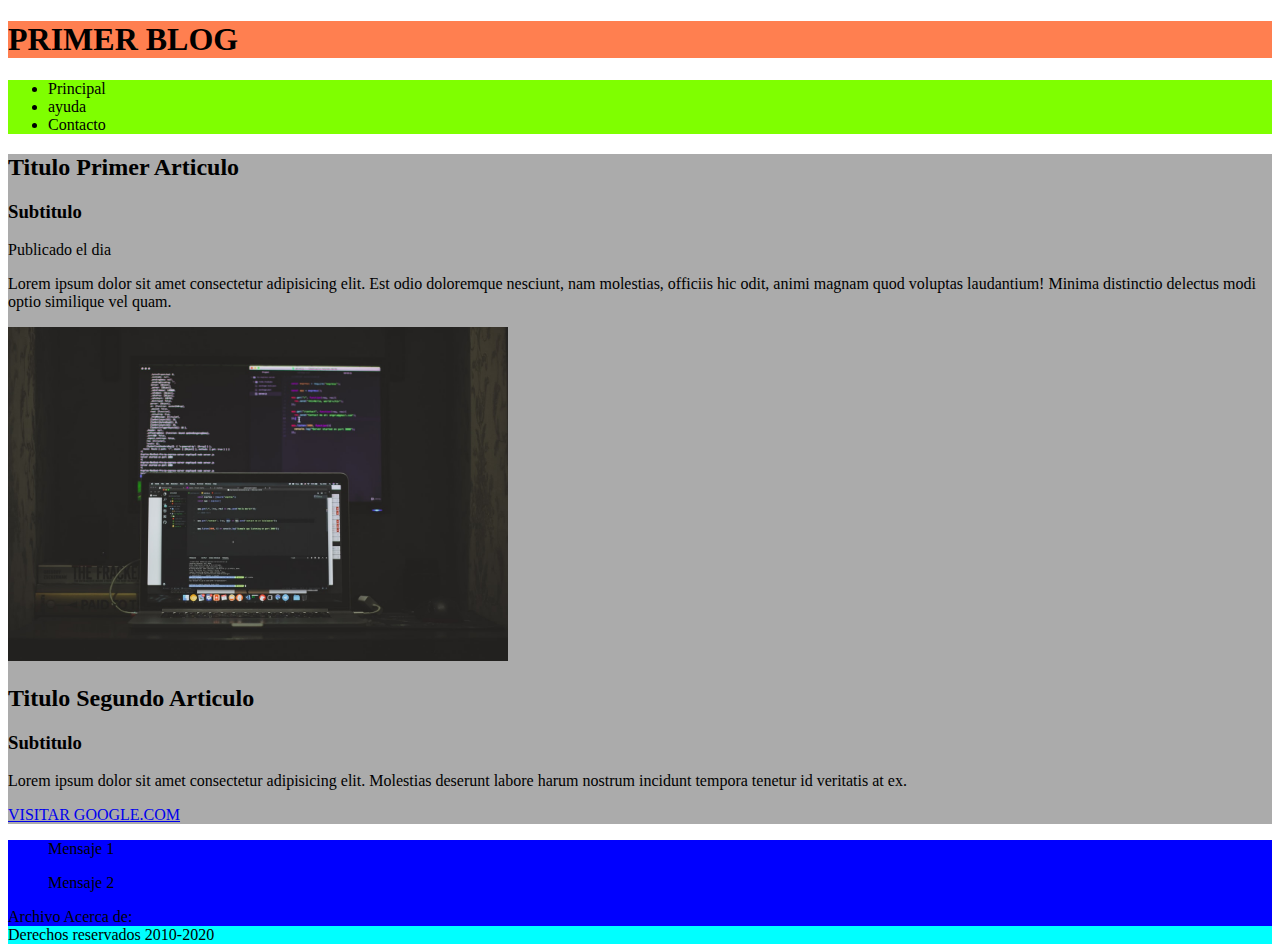
==== Index.html @ 98642467 "CREATE = Montaje de HTML sin Css" ====
<!doctype html>
<html lang="es">
<head>
    <meta charset="UTF-8">
    <meta name="viewport"
          content="width=device-width, user-scalable=no, initial-scale=1.0, maximum-scale=1.0, minimum-scale=1.0">
    <meta http-equiv="X-UA-Compatible" content="ie=edge">
    <meta name="description" content="Esta es la descripcion de la pagina web">

    <title>Index HTTML</title>
</head>
<body>
    <header style="background-color: coral;">
        <h1>PRIMER BLOG</h1>
    </header>

    <nav style="background-color: chartreuse;">
        <ul>
            <li>Principal</li>
            <li>ayuda</li>
            <li>Contacto</li>
        </ul>
    </nav>

    <section style="background-color: rgba(0, 0, 0, 0.33);">
        <article>
            <hgroup>
                <h2>Titulo Primer Articulo</h2>
                <h3>Subtitulo</h3>
            </hgroup>
            
            <time datetime="12-08-2020"> Publicado el dia</time>
            <p>Lorem ipsum dolor sit amet consectetur adipisicing elit. Est odio doloremque nesciunt, nam molestias, officiis hic odit, animi magnam quod voluptas laudantium! Minima distinctio delectus modi optio similique vel quam.</p>
            <img src="code.jpg" alt="" style="width: 500px; margin: auto;">
        </article>

        <article>
            <hgroup>
                <h2>Titulo Segundo Articulo</h2>
                <h3>Subtitulo</h3>                
            </hgroup>

            <p>Lorem ipsum dolor sit amet consectetur adipisicing elit. Molestias deserunt labore harum nostrum incidunt tempora tenetur id veritatis at ex.</p>
            <footer>
                <a href="www.google.com">VISITAR GOOGLE.COM</a>
            </footer>
        </article>
    </section>

    <aside style="background-color: blue;">
        <blockquote cite="http://google.com">
            Mensaje 1
        </blockquote>
        <blockquote cite="Http://google.com">
            Mensaje 2
        </blockquote>
        Archivo

        Acerca de: 
    </aside>

    <footer style="background-color: aqua;">
        Derechos reservados 2010-2020
    </footer>
</body>
</html>
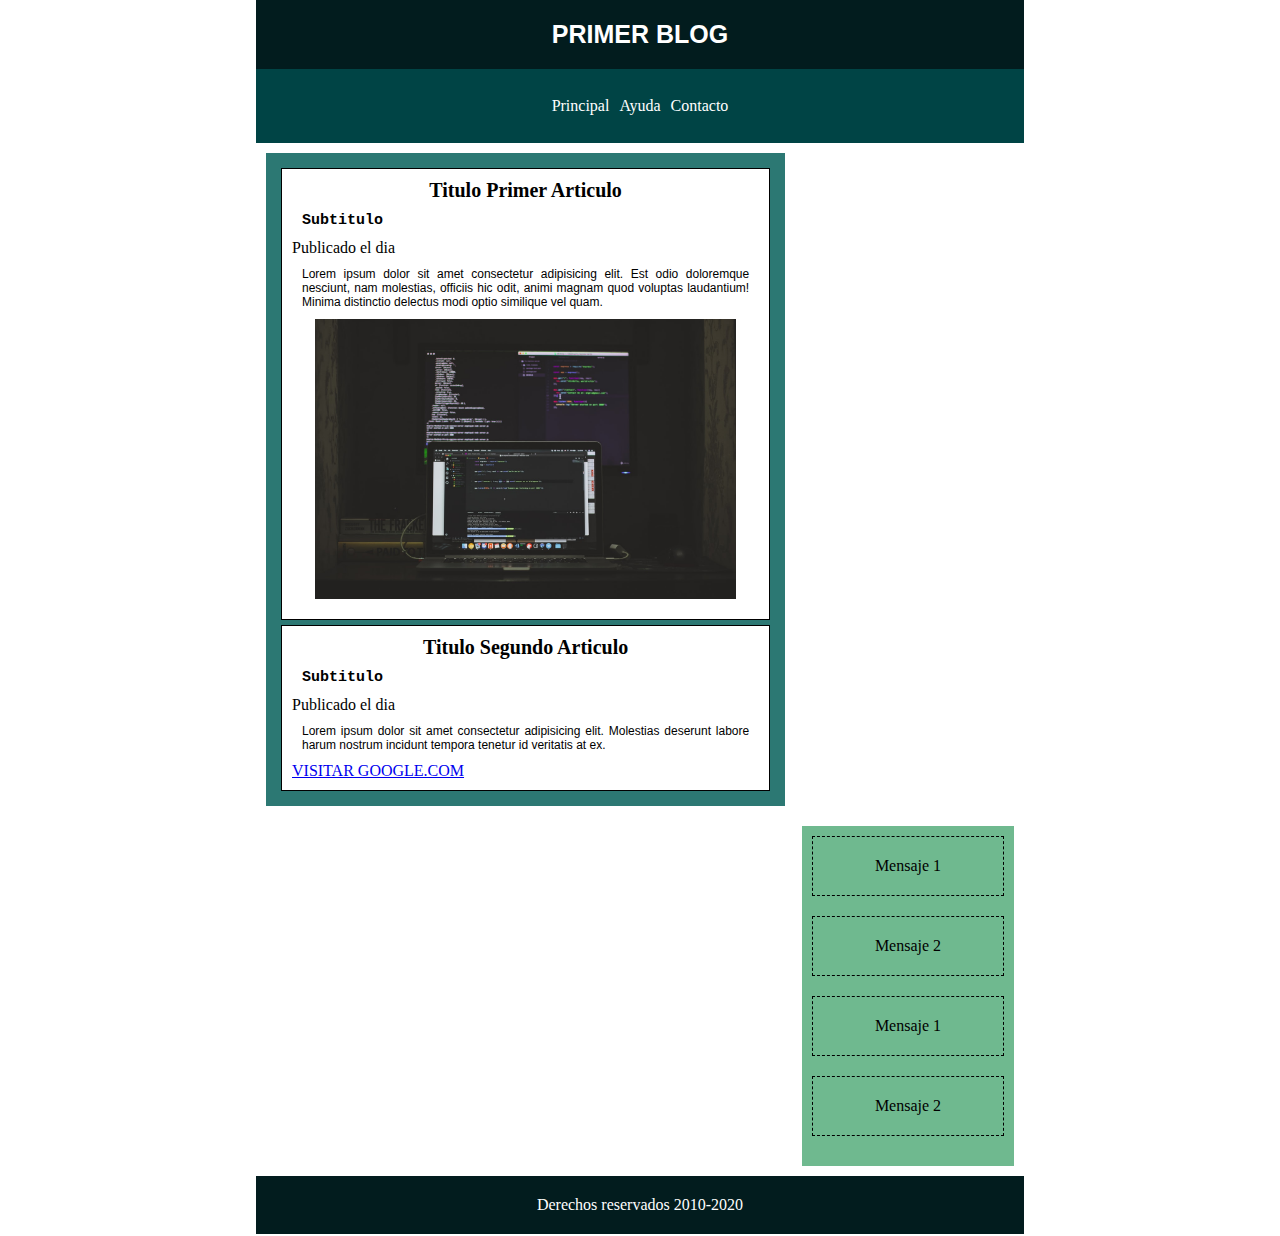
==== commit a3d18087: "CREATE = CSS para la pagina, maquetacion sencilla" ====
--- a/Index.html
+++ b/Index.html
@@ -6,61 +6,67 @@
           content="width=device-width, user-scalable=no, initial-scale=1.0, maximum-scale=1.0, minimum-scale=1.0">
     <meta http-equiv="X-UA-Compatible" content="ie=edge">
     <meta name="description" content="Esta es la descripcion de la pagina web">
+    <link rel="stylesheet" href="Css/style.css">
 
     <title>Index HTTML</title>
 </head>
 <body>
-    <header style="background-color: coral;">
-        <h1>PRIMER BLOG</h1>
-    </header>
-
-    <nav style="background-color: chartreuse;">
-        <ul>
-            <li>Principal</li>
-            <li>ayuda</li>
-            <li>Contacto</li>
-        </ul>
-    </nav>
-
-    <section style="background-color: rgba(0, 0, 0, 0.33);">
-        <article>
-            <hgroup>
-                <h2>Titulo Primer Articulo</h2>
-                <h3>Subtitulo</h3>
-            </hgroup>
-            
-            <time datetime="12-08-2020"> Publicado el dia</time>
-            <p>Lorem ipsum dolor sit amet consectetur adipisicing elit. Est odio doloremque nesciunt, nam molestias, officiis hic odit, animi magnam quod voluptas laudantium! Minima distinctio delectus modi optio similique vel quam.</p>
-            <img src="code.jpg" alt="" style="width: 500px; margin: auto;">
-        </article>
-
-        <article>
-            <hgroup>
-                <h2>Titulo Segundo Articulo</h2>
-                <h3>Subtitulo</h3>                
-            </hgroup>
-
-            <p>Lorem ipsum dolor sit amet consectetur adipisicing elit. Molestias deserunt labore harum nostrum incidunt tempora tenetur id veritatis at ex.</p>
-            <footer>
-                <a href="www.google.com">VISITAR GOOGLE.COM</a>
-            </footer>
-        </article>
-    </section>
-
-    <aside style="background-color: blue;">
-        <blockquote cite="http://google.com">
-            Mensaje 1
-        </blockquote>
-        <blockquote cite="Http://google.com">
-            Mensaje 2
-        </blockquote>
-        Archivo
-
-        Acerca de: 
-    </aside>
-
-    <footer style="background-color: aqua;">
-        Derechos reservados 2010-2020
-    </footer>
+    <div class="agrupar">
+        <header class="header">
+            <h1>PRIMER BLOG</h1>
+        </header>
+    
+        <nav class="navbar">
+            <ul class="menu">
+                <li>Principal</li>
+                <li>Ayuda</li>
+                <li>Contacto</li>
+            </ul>
+        </nav>
+    
+        <section class="seccion">
+            <article>
+                <hgroup>
+                    <h2>Titulo Primer Articulo</h2>
+                    <h3>Subtitulo</h3>
+                </hgroup>
+                
+                <time datetime="12-08-2020"> Publicado el dia</time>
+                <p>Lorem ipsum dolor sit amet consectetur adipisicing elit. Est odio doloremque nesciunt, nam molestias, officiis hic odit, animi magnam quod voluptas laudantium! Minima distinctio delectus modi optio similique vel quam.</p>
+                <img src="images/code.jpg" alt="">
+            </article>
+    
+            <article>
+                <hgroup>
+                    <h2>Titulo Segundo Articulo</h2>
+                    <h3>Subtitulo</h3>                
+                </hgroup>
+                <time datetime="12-08-2020"> Publicado el dia</time>
+                <p>Lorem ipsum dolor sit amet consectetur adipisicing elit. Molestias deserunt labore harum nostrum incidunt tempora tenetur id veritatis at ex.</p>
+                <footer>
+                    <a href="www.google.com">VISITAR GOOGLE.COM</a>
+                </footer>
+            </article>
+        </section>
+    
+        <aside class="columna">
+            <blockquote cite="http://google.com">
+                Mensaje 1
+            </blockquote>
+            <blockquote cite="Http://google.com">
+                Mensaje 2
+            </blockquote>
+            <blockquote cite="http://google.com">
+                Mensaje 1
+            </blockquote>
+            <blockquote cite="Http://google.com">
+                Mensaje 2
+            </blockquote>
+        </aside>
+    
+        <footer class="pie">
+            Derechos reservados 2010-2020
+        </footer>
+    </div>
 </body>
 </html>--- a/Css/style.css
+++ b/Css/style.css
@@ -0,0 +1,91 @@
+*{
+    margin: 0px;
+    padding: 0px;
+}
+
+h1{
+    font-size: 25px;
+    font-family: 'Segoe UI', Tahoma, Geneva, Verdana, sans-serif;
+    text-align: center;
+}
+h2{
+    font-size: 20px;
+    font-family: cursive;
+    text-align: center;
+}
+h3{
+    font-size: 15px;
+    font-family: monospace;
+    margin: 10px 10px;
+}
+p{
+    font-size: 12px;
+    font-family: 'Lucida Sans', 'Lucida Sans Regular', 'Lucida Grande', 'Lucida Sans Unicode', Geneva, Verdana, sans-serif;
+    margin: 10px;
+}
+body{
+    text-align: justify;
+}
+.agrupar{
+    background-color: white;
+    width: 60%;
+    margin: auto;
+}
+.header{
+    background-color: #021C1E;
+    color: white;
+    padding: 20px;
+    text-align: center;
+}
+.navbar{
+    background-color: #004445;
+    text-align: center;
+    padding: 25px;
+    color: white;
+}
+.menu li{
+    list-style:georgian;
+    padding: 3px;
+    display: inline-block;
+}
+.seccion{
+    background-color: #2c7873;
+    width: 65%;
+    float: left;
+    padding: 10px;
+    margin: 10px;
+}
+.columna{
+    width: 25%;
+    float: right;
+    background-color: #6FB98F;
+    text-align: center;
+    padding: 10px;
+    margin: 10px;
+}
+
+.columna blockquote{
+    border: 1px dashed black;
+    padding: 20px;
+    margin-bottom: 20px;
+}
+
+
+.pie{
+    clear: both;
+    background-color: #021C1E;
+    padding: 20px;
+    color: white;
+    text-align: center;
+}
+article{
+    background-color: white;
+    border: 1px solid black;
+    margin: 5px;
+    padding: 10px;
+}
+img{
+    width: 90%;
+    display: block;
+    margin: 10px auto;  
+}